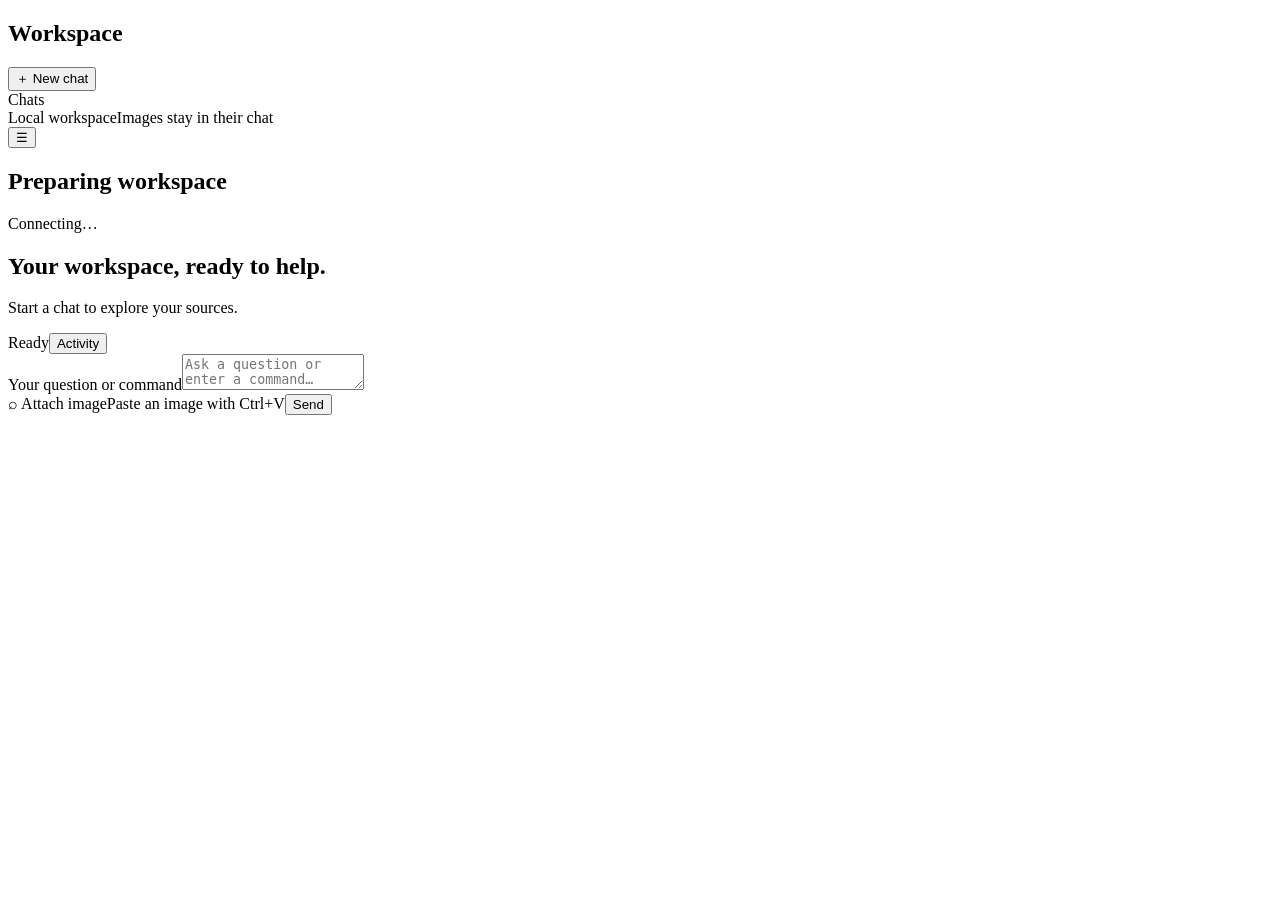
==== src/TD.Poc.Web/wwwroot/index.html @ 67a2a5ac "feat: v0.24 local web workspace (ASP.NET Core) for both POCs Per-chat history in PostgreSQL (migrati" ====
<!doctype html><html lang="en"><head><meta charset="UTF-8"><meta name="viewport" content="width=device-width,initial-scale=1"><title>Workspace</title><link rel="stylesheet" href="/style.css"><script src="/app.js" type="module"></script></head><body>
<aside id="sidebar"><h1>Workspace</h1><button id="newChat" class="primary">＋ New chat</button><div class="sidebar-heading">Chats</div><nav id="chatList" aria-label="Saved chats"></nav><footer>Local workspace<span>Images stay in their chat</span></footer></aside>
<main><header><button id="menu" aria-label="Toggle chats">☰</button><h2 id="mode">Preparing workspace</h2><span id="ready" role="status">Connecting…</span></header>
<section id="messages" aria-live="polite"><div class="empty"><h2>Your workspace, ready to help.</h2><p>Start a chat to explore your sources.</p></div></section>
<section class="compose-region"><div id="job"><span id="progress">Ready</span><button id="stop" hidden>Stop</button><button id="toggleProgress">Activity</button></div><pre id="activity" hidden></pre><div id="attachments"></div><form id="composer"><label class="sr-only" for="question">Your question or command</label><textarea id="question" rows="2" placeholder="Ask a question or enter a command…" maxlength="12000"></textarea><div class="compose-actions"><label class="attach" for="file">⌕ Attach image</label><input id="file" type="file" accept="image/png,image/jpeg,image/webp" multiple hidden><span id="hint">Paste an image with Ctrl+V</span><button id="send" class="primary" type="submit">Send</button></div></form><p id="notice" role="status"></p></section>
</main><dialog id="sourceDialog"><div class="dialog-top"><h2 id="sourceTitle">Source</h2><button id="closeSource" aria-label="Close source">✕</button></div><p id="sourcePath"></p><div id="sourceContent"></div><div class="dialog-actions"><a id="downloadSource" target="_blank" rel="noopener">Open original file</a><a id="webSource" target="_blank" rel="noopener" hidden>Original website</a></div></dialog>
<dialog id="imageDialog"><button id="closeImage" aria-label="Close image">✕</button><img id="largeImage" alt="Source image"><p id="imageCaption"></p></dialog>
</body></html>
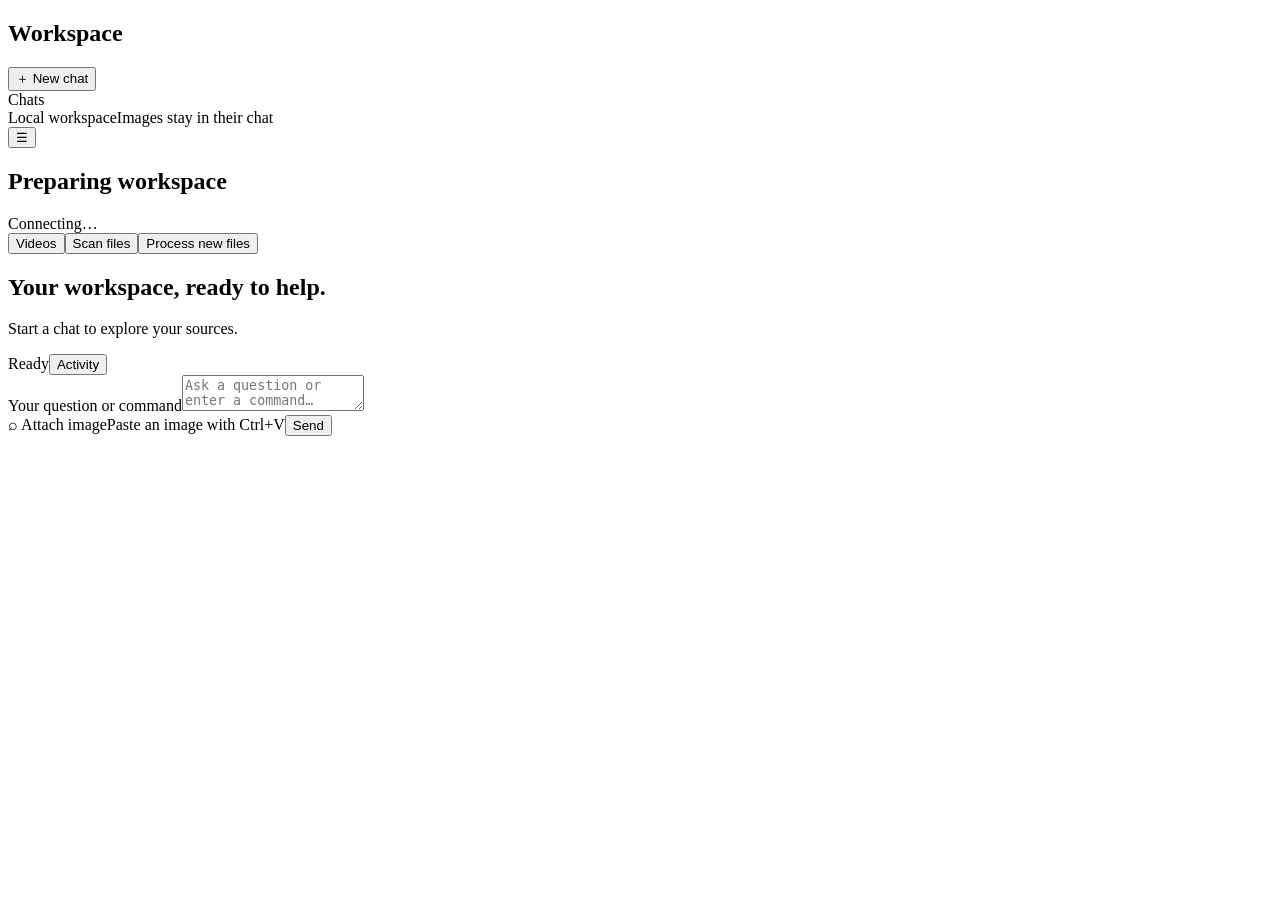
==== commit 10358566: "feat: v0.25 video questions: video library with readiness, up to two recordings per chat, topic-firs" ====
--- a/src/TD.Poc.Web/wwwroot/index.html
+++ b/src/TD.Poc.Web/wwwroot/index.html
@@ -1,8 +1,10 @@
 <!doctype html><html lang="en"><head><meta charset="UTF-8"><meta name="viewport" content="width=device-width,initial-scale=1"><title>Workspace</title><link rel="stylesheet" href="/style.css"><script src="/app.js" type="module"></script></head><body>
 <aside id="sidebar"><h1>Workspace</h1><button id="newChat" class="primary">＋ New chat</button><div class="sidebar-heading">Chats</div><nav id="chatList" aria-label="Saved chats"></nav><footer>Local workspace<span>Images stay in their chat</span></footer></aside>
 <main><header><button id="menu" aria-label="Toggle chats">☰</button><h2 id="mode">Preparing workspace</h2><span id="ready" role="status">Connecting…</span></header>
+<section class="media-toolbar"><button id="videos">Videos</button><button id="scanFiles">Scan files</button><button id="processFiles">Process new files</button><span id="selectedVideos"></span></section>
 <section id="messages" aria-live="polite"><div class="empty"><h2>Your workspace, ready to help.</h2><p>Start a chat to explore your sources.</p></div></section>
 <section class="compose-region"><div id="job"><span id="progress">Ready</span><button id="stop" hidden>Stop</button><button id="toggleProgress">Activity</button></div><pre id="activity" hidden></pre><div id="attachments"></div><form id="composer"><label class="sr-only" for="question">Your question or command</label><textarea id="question" rows="2" placeholder="Ask a question or enter a command…" maxlength="12000"></textarea><div class="compose-actions"><label class="attach" for="file">⌕ Attach image</label><input id="file" type="file" accept="image/png,image/jpeg,image/webp" multiple hidden><span id="hint">Paste an image with Ctrl+V</span><button id="send" class="primary" type="submit">Send</button></div></form><p id="notice" role="status"></p></section>
 </main><dialog id="sourceDialog"><div class="dialog-top"><h2 id="sourceTitle">Source</h2><button id="closeSource" aria-label="Close source">✕</button></div><p id="sourcePath"></p><div id="sourceContent"></div><div class="dialog-actions"><a id="downloadSource" target="_blank" rel="noopener">Open original file</a><a id="webSource" target="_blank" rel="noopener" hidden>Original website</a></div></dialog>
 <dialog id="imageDialog"><button id="closeImage" aria-label="Close image">✕</button><img id="largeImage" alt="Source image"><p id="imageCaption"></p></dialog>
+<dialog id="videoDialog"><div class="dialog-top"><h2>Video library</h2><button id="closeVideos" aria-label="Close videos">✕</button></div><p>Select up to two recordings for your next question. Add each MP4 and matching SRT under your data folder, then Scan files and Process new files.</p><input id="videoFilter" placeholder="Find a recording…" aria-label="Find a recording"><p id="videoNote"></p><div id="videoList"></div></dialog>
 </body></html>
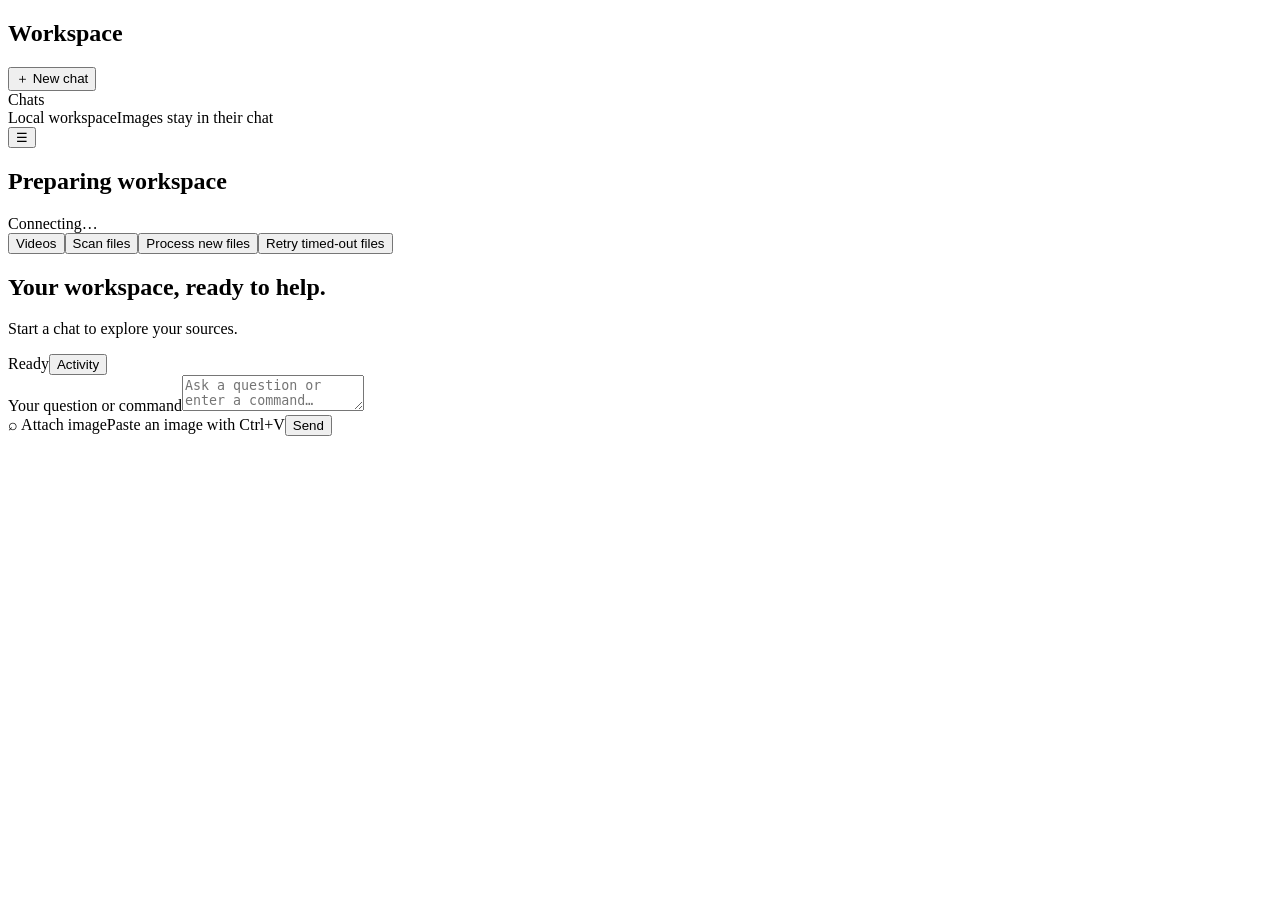
==== commit c0a47b4a: "feat: v0.26 import reliability: stage and file deadlines, heartbeat, timeout exclusion with explicit" ====
--- a/src/TD.Poc.Web/wwwroot/index.html
+++ b/src/TD.Poc.Web/wwwroot/index.html
@@ -1,7 +1,7 @@
 <!doctype html><html lang="en"><head><meta charset="UTF-8"><meta name="viewport" content="width=device-width,initial-scale=1"><title>Workspace</title><link rel="stylesheet" href="/style.css"><script src="/app.js" type="module"></script></head><body>
 <aside id="sidebar"><h1>Workspace</h1><button id="newChat" class="primary">＋ New chat</button><div class="sidebar-heading">Chats</div><nav id="chatList" aria-label="Saved chats"></nav><footer>Local workspace<span>Images stay in their chat</span></footer></aside>
 <main><header><button id="menu" aria-label="Toggle chats">☰</button><h2 id="mode">Preparing workspace</h2><span id="ready" role="status">Connecting…</span></header>
-<section class="media-toolbar"><button id="videos">Videos</button><button id="scanFiles">Scan files</button><button id="processFiles">Process new files</button><span id="selectedVideos"></span></section>
+<section class="media-toolbar"><button id="videos">Videos</button><button id="scanFiles">Scan files</button><button id="processFiles">Process new files</button><button id="retryProcessing">Retry timed-out files</button><span id="selectedVideos"></span></section>
 <section id="messages" aria-live="polite"><div class="empty"><h2>Your workspace, ready to help.</h2><p>Start a chat to explore your sources.</p></div></section>
 <section class="compose-region"><div id="job"><span id="progress">Ready</span><button id="stop" hidden>Stop</button><button id="toggleProgress">Activity</button></div><pre id="activity" hidden></pre><div id="attachments"></div><form id="composer"><label class="sr-only" for="question">Your question or command</label><textarea id="question" rows="2" placeholder="Ask a question or enter a command…" maxlength="12000"></textarea><div class="compose-actions"><label class="attach" for="file">⌕ Attach image</label><input id="file" type="file" accept="image/png,image/jpeg,image/webp" multiple hidden><span id="hint">Paste an image with Ctrl+V</span><button id="send" class="primary" type="submit">Send</button></div></form><p id="notice" role="status"></p></section>
 </main><dialog id="sourceDialog"><div class="dialog-top"><h2 id="sourceTitle">Source</h2><button id="closeSource" aria-label="Close source">✕</button></div><p id="sourcePath"></p><div id="sourceContent"></div><div class="dialog-actions"><a id="downloadSource" target="_blank" rel="noopener">Open original file</a><a id="webSource" target="_blank" rel="noopener" hidden>Original website</a></div></dialog>
